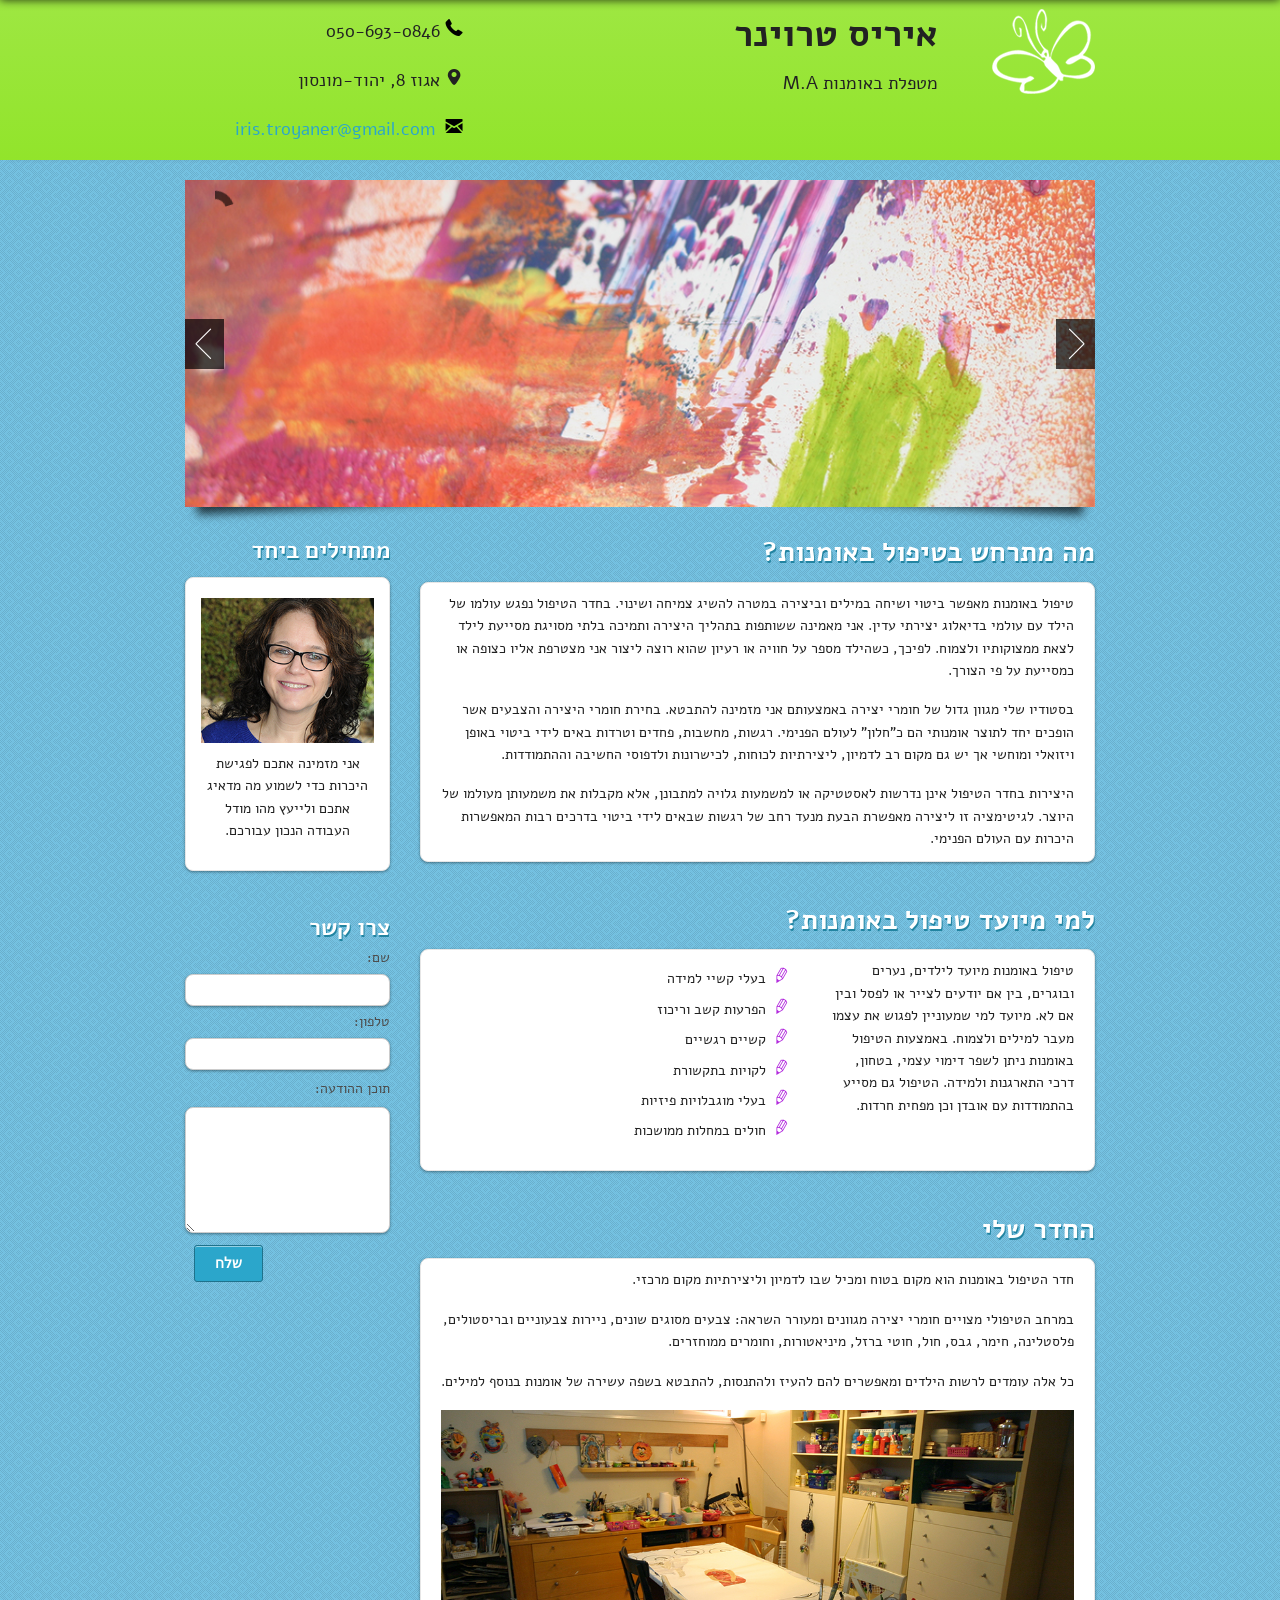
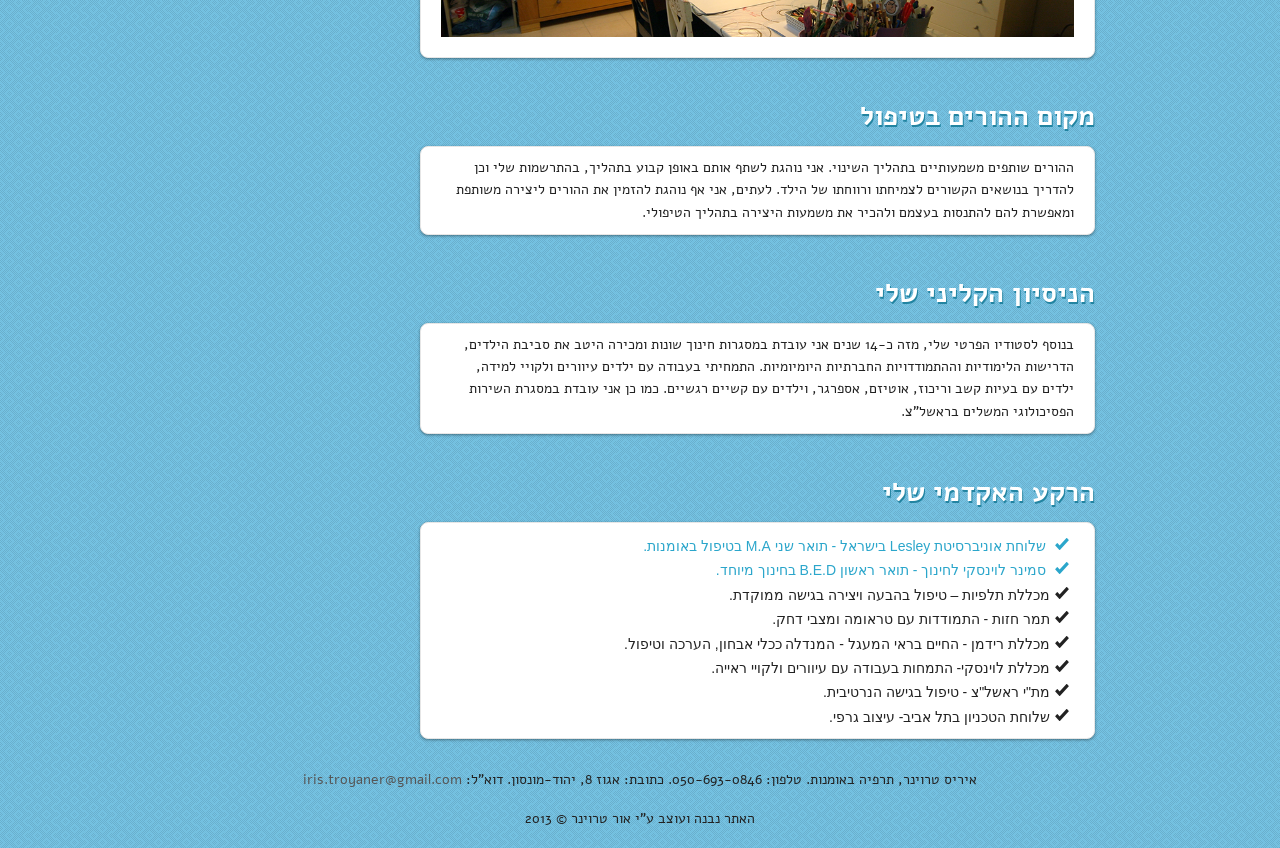
==== index.html @ 5e5a9cc4 "Initial commit - uploading iris website" ====
<!DOCTYPE html PUBLIC "-//W3C//DTD HTML 4.01 Transitional//EN" "http://www.w3.org/TR/html4/loose.dtd">
<!--[if IE 8]>    <html class="no-js lt-ie9" lang="en"> <![endif]-->
<!--[if gt IE 8]><!--> <html class="no-js" lang="en"> <!--<![endif]-->
<head>
  <meta charset="utf-8">
  <meta name="description" content>
  <!-- Set the viewport width to device width for mobile -->
  <meta name="viewport" content="width=device-width" />
  <title>איריס טרוינר - מטפלת באומנות</title>
  
  <!-- Included CSS Files (Uncompressed) -->
  <!--
  <link rel="stylesheet" href="stylesheets/foundation.css">
  -->
  
  <!-- Included CSS Files (Compressed) -->
  <link rel="stylesheet" href="stylesheets/foundation.css">
  <link rel="stylesheet" href="stylesheets/app.css">
  <link rel="icon" type="image/x-icon" href="images/favicon.ico" />
 
  <script src="javascripts/modernizr.foundation.js"></script>
  <script type="text/javascript">

  var _gaq = _gaq || [];
  _gaq.push(['_setAccount', 'UA-38600604-1']);
  _gaq.push(['_trackPageview']);

  (function() {
    var ga = document.createElement('script'); ga.type = 'text/javascript'; ga.async = true;
    ga.src = ('https:' == document.location.protocol ? 'https://ssl' : 'http://www') + '.google-analytics.com/ga.js';
    var s = document.getElementsByTagName('script')[0]; s.parentNode.insertBefore(ga, s);
  })();

</script>
</head>
<body>
<div class="top_wrap">
  <div class="row" id="header">
    <div class="two columns">
      <img src="images/btfly.png"/>
    </div>
	<div class="six columns">
      <h2>איריס טרוינר</h2>
      <p class="bigP">מטפלת באומנות M.A</p>
	 
    </div>
	 <div class="four columns quick_contact">
      <p>
		050-693-0846<i class="icon foundicon-phone"></i>
	  </p>
	  <p>
		<i class="icon foundicon-location"></i>אגוז 8, יהוד-מונסון
	  </p>
	  <p>
	  <a href="mailto:iris.troyaner@gmail.com">iris.troyaner@gmail.com</a>
	  <i class="icon foundicon-mail"></i></p>
    </div>
  </div>
</div>

  <div class="row">
    <div class="twelve columns">
		<div class="box effect2">
		  <div id="slider">
			<div data-caption="#captionOne">
				<img src="images/slider/350-01.jpg" />
			</div>
			<div>
				<img src="images/slider/350-02.jpg" />
			</div>
			<div>
				<img src="images/slider/350-03.jpg" />
			</div>
			<div>
				<img src="images/slider/350-04.jpg" />
			</div>
			<div>
				<img src="images/slider/350-05.jpg" />
			</div>
		  </div>
		</div>
    </div>
  </div>
  
<span class="orbit-caption" id="captionOne"><div class="picDesc"></div></span>
  
  <div class="row">
    <div class="nine columns">
      <h3 class="purpelText">מה מתרחש בטיפול באומנות?</h3>

      <div class="row">
        <div class="twelve columns">
          <div class="panel">
            <p>טיפול באומנות מאפשר ביטוי ושיחה במילים וביצירה במטרה להשיג צמיחה ושינוי.
			בחדר הטיפול נפגש עולמו של הילד עם עולמי בדיאלוג יצירתי עדין. אני מאמינה ששותפות בתהליך היצירה ותמיכה בלתי מסויגת מסייעת לילד לצאת ממצוקותיו ולצמוח. לפיכך, כשהילד מספר על חוויה או רעיון שהוא רוצה ליצור אני מצטרפת אליו כצופה או כמסייעת על פי הצורך.</p>
			<p>בסטודיו שלי מגוון גדול של חומרי יצירה באמצעותם אני מזמינה להתבטא. בחירת חומרי היצירה והצבעים אשר הופכים יחד לתוצר אומנותי הם כ"חלון" לעולם הפנימי. רגשות, מחשבות, פחדים וטרדות באים לידי ביטוי באופן ויזואלי ומוחשי אך יש גם מקום רב לדמיון, ליצירתיות לכוחות, לכישרונות ולדפוסי החשיבה וההתמודדות.</p>
			<p>היצירות בחדר הטיפול אינן נדרשות לאסטטיקה או למשמעות גלויה למתבונן, אלא מקבלות את משמעותן מעולמו של היוצר. לגיטימציה זו ליצירה מאפשרת הבעת מנעד רחב של רגשות שבאים לידי ביטוי בדרכים רבות המאפשרות היכרות עם העולם הפנימי.</p>
          </div>
        </div>
      </div>
	  
	  <h3 class="purpelText">למי מיועד טיפול באומנות?</h3>
	        <div class="row">
        <div class="twelve columns">
          <div class="panel">
		   <div class="row">
				<div class="five columns">
				<p>טיפול באומנות מיועד לילדים, נערים ובוגרים, בין אם יודעים לצייר או לפסל ובין אם לא. מיועד למי שמעוניין לפגוש את עצמו מעבר למילים ולצמוח. באמצעות הטיפול באומנות ניתן לשפר דימוי עצמי, בטחון, דרכי התארגנות ולמידה. הטיפול גם מסייע בהתמודדות עם אובדן וכן מפחית חרדות.</p>
				</div>
				<div class="seven columns">
					
						<ul>
						<li>
						  <span class="iconic-heydings bigLi purpelIcon">L</span><span class="alefFont">בעלי קשיי למידה</span>
						 </li>
						 <li>
						  <span class="iconic-heydings bigLi purpelIcon">L</span><span class="alefFont">הפרעות קשב וריכוז</span>
						 </li>
						 <li>
						  <span class="iconic-heydings bigLi purpelIcon">L</span><span class="alefFont">קשיים רגשיים</span>
						 </li>
						  <li>
						  <span class="iconic-heydings bigLi purpelIcon">L</span><span class="alefFont">לקויות בתקשורת</span>
						 </li>
						  <li>
						  <span class="iconic-heydings bigLi purpelIcon">L</span><span class="alefFont">בעלי מוגבלויות פיזיות</span>
						 </li>
						 <li>
						  <span class="iconic-heydings bigLi purpelIcon">L</span><span class="alefFont">חולים במחלות ממושכות</span>
						 </li>
						 </ul>
				</div>				
			</div>
          </div>
        </div>
      </div>
	  
	  
      <h3 class="purpelText">החדר שלי</h3>

      <div class="row">
        <div class="twelve columns">
          <div class="panel">
			
            <p>חדר הטיפול באומנות הוא מקום בטוח ומכיל שבו לדמיון וליצירתיות מקום מרכזי.</p>
<p>במרחב הטיפולי מצויים חומרי יצירה מגוונים ומעורר השראה: צבעים מסוגים שונים, ניירות צבעוניים ובריסטולים, פלסטלינה, חימר, גבס, חול, חוטי ברזל, מיניאטורות, וחומרים ממוחזרים.
</p>
<p>כל אלה עומדים לרשות הילדים ומאפשרים להם להעיז ולהתנסות, להתבטא בשפה עשירה של אומנות בנוסף למילים.</p>
			<img src="images/homepage/therapy_place.jpg" style="margin-bottom: 10px;" alt="חדר הטיפול"/>
						
          </div>
        </div>
      </div>
	  
	     <h3 class="purpelText">מקום ההורים בטיפול</h3>

      <div class="row">
        <div class="twelve columns">
          <div class="panel">
            <p>ההורים שותפים משמעותיים בתהליך השינוי. אני נוהגת לשתף אותם באופן קבוע בתהליך, בהתרשמות שלי וכן להדריך בנושאים הקשורים לצמיחתו ורווחתו של הילד. לעתים, אני אף נוהגת להזמין את ההורים ליצירה משותפת ומאפשרת להם להתנסות בעצמם ולהכיר את משמעות היצירה בתהליך הטיפולי.</p>
          </div>
        </div>
      </div>
	  
	  
	  	     <h3 class="purpelText">הניסיון הקליני שלי</h3>

      <div class="row">
        <div class="twelve columns">
          <div class="panel">
            <p>בנוסף לסטודיו הפרטי שלי, מזה כ-14 שנים אני עובדת במסגרות חינוך שונות ומכירה היטב את סביבת הילדים, הדרישות הלימודיות וההתמודדויות החברתיות היומיומיות. התמחיתי בעבודה עם ילדים עיוורים ולקויי למידה, ילדים עם בעיות קשב וריכוז, אוטיזם, אספרגר, וילדים עם קשיים רגשיים. כמו כן אני עובדת במסגרת השירות הפסיכולוגי המשלים בראשל"צ.</p>
          </div>
        </div>
      </div>
	  
	  	  	     <h3 class="purpelText">הרקע האקדמי שלי</h3>

      <div class="row">
        <div class="twelve columns">
          <div class="panel">
            <ul>
				<li>
					<a class="fancybox-effects-c" href="images/homepage/Lesley.jpg" title="שלוחת אוניברסיטת Lesley בישראל - תואר שני M.A בטיפול באומנות.">
					<i class="icon foundicon-checkmark"></i>
						שלוחת אוניברסיטת Lesley בישראל - תואר שני M.A בטיפול באומנות.
					</a>
				</li>
				<li>
				<a class="fancybox-effects-c" href="images/homepage/Levinsky.jpg" title='סמינר לוינסקי לחינוך - תואר ראשון B.E.D בחינוך מיוחד.'>
				<i class="icon foundicon-checkmark"></i>
				סמינר לוינסקי לחינוך - תואר ראשון B.E.D בחינוך מיוחד.
				</a>
				</li>
				<li><i class="icon foundicon-checkmark"></i>מכללת תלפיות – טיפול בהבעה ויצירה בגישה ממוקדת.</li>
				<li><i class="icon foundicon-checkmark"></i>תמר חזות - התמודדות עם טראומה ומצבי דחק.</li>
				<li><i class="icon foundicon-checkmark"></i>מכללת רידמן - החיים בראי המעגל - המנדלה ככלי אבחון, הערכה וטיפול.</li>
				<li><i class="icon foundicon-checkmark"></i>מכללת לוינסקי- התמחות בעבודה עם עיוורים ולקויי ראייה.</li>
				<li><i class="icon foundicon-checkmark"></i>מת"י ראשל"צ - טיפול בגישה הנרטיבית.</li>
				<li><i class="icon foundicon-checkmark"></i>שלוחת הטכניון בתל אביב- עיצוב גרפי.</li>
			</ul>
          </div>
        </div>
      </div>

      <div class="row">


      </div>
      
      
      
      
    </div>

    <div class="three columns">
	  <h4 class="purpelText">מתחילים ביחד</h4>
	  <div class="row">
	   <div class="twelve columns">
		<div class="panel">
		 <div class="row">
		  <div class="twelve columns" id="aboutMe">
			<a class="fancybox-effects-c" href="images/homepage/iris.jpg" title="איריס טרוינר, מטפלת באומנות">
				<img src="images/homepage/iris_small.jpg" alt="איריס טרוינר">
			</a>
		  </div>
		  <div class="twelve columns" id="aboutMeText">
		  <p>אני מזמינה אתכם לפגישת היכרות כדי לשמוע מה מדאיג אתכם ולייעץ מהו מודל העבודה הנכון עבורכם.</p>
		  </div>
		 </div>
		</div>
	   </div>
	  </div>
	  <h4 class="purpelText">צרו קשר</h4>
	  <form action="" method="post" id="contact">
	  <div class="row">
		<div class="twelve columns">
		  <div class="row">
            <div class="twelve columns"><label for="yourName" class="inline alefFont">שם:</label></div>
          </div>
		  <div class="row">
			<div class="twelve columns"><input class="rounded" type="text" id="yourName" name="yourName" placeholder="" /></div>
		  </div>
		  <div class="row">
            <div class="twelve columns"><label for="phoneNumber" class="inline alefFont">טלפון:</label></div>
          </div>
		  <div class="row">
			<div class="twelve columns"><input class="rounded" type="text" id="phoneNumber" placeholder="" name="phoneNumber" /></div>
		  </div>
		  <div class="row">
            <div class="twelve columns"><label for="msgContent" class="alefFont">תוכן ההודעה:</label></div>
		  </div>
		  <div class="row">
            <div class="twelve columns"><textarea rows="7" id="msgContent" class="rounded" name="msgContent"></textarea></div>
		  </div>
        
		  <div class="row">
			<div id="success" class="seven columns">
					
			</div>
			<div class="five columns">
				<button type="submit" class="radius button" id="submit">שלח</button>
			</div>
		  </div>
		  <div class="row">
			
		  </div>
	  </div>
	</div>
	</form>
	
  </div>
</div>
  

  
  
  
  <div class="row">
    <div class="twelve columns" id="footer">
<p>איריס טרוינר, תרפיה באומנות. טלפון: 050-693-0846. כתובת: אגוז 8, יהוד-מונסון. דוא"ל: <a href="mailto:iris.troyaner@gmail.com">iris.troyaner@gmail.com</a></p>
<p>האתר נבנה ועוצב ע"י אור טרוינר © 2013</p>
    </div>
  </div>
  
  
  <!-- Included JS Files (Uncompressed) -->
  <!--
  <script src="javascripts/jquery.js"></script>
  <script src="javascripts/jquery.foundation.mediaQueryToggle.js"></script>
  <script src="javascripts/jquery.foundation.forms.js"></script>
  <script src="javascripts/jquery.event.move.js"></script>
  <script src="javascripts/jquery.event.swipe.js"></script>
  <script src="javascripts/jquery.foundation.reveal.js"></script>
  <script src="javascripts/jquery.foundation.orbit.js"></script>
  <script src="javascripts/jquery.foundation.navigation.js"></script>
  <script src="javascripts/jquery.foundation.buttons.js"></script>
  <script src="javascripts/jquery.foundation.tabs.js"></script>
  <script src="javascripts/jquery.foundation.tooltips.js"></script>
  <script src="javascripts/jquery.foundation.accordion.js"></script>
  <script src="javascripts/jquery.placeholder.js"></script>
  <script src="javascripts/jquery.foundation.alerts.js"></script>
  <script src="javascripts/jquery.foundation.topbar.js"></script>
  <script src="javascripts/jquery.foundation.joyride.js"></script>
  <script src="javascripts/jquery.foundation.clearing.js"></script>
  <script src="javascripts/jquery.foundation.magellan.js"></script>
  
  -->
  
  <!-- Included JS Files (Compressed) -->
  <script src="javascripts/foundation.min.js"></script>
  
  <!-- Initialize JS Plugins -->
  <script src="javascripts/app.js"></script>

  	<!-- Add fancyBox -->
	<link rel="stylesheet" href="javascripts/fancybox/jquery.fancybox.css?v=2.1.4" type="text/css" media="screen" />
	<script type="text/javascript" src="javascripts/fancybox/jquery.fancybox.js?v=2.1.4"></script>

 
	  <script type="text/javascript">
$('#slider').orbit({
	 advanceSpeed: 8000, 
     timer: true, 			 // true or false to have the timer
	 bullets: false
});

$(document).ready(function() {
		// Set custom style, close if clicked, change title type and overlay color
			$(".fancybox-effects-c").fancybox({
				wrapCSS    : 'fancybox-custom',
				closeClick : true,

				openEffect : 'none',

				helpers : {
					title : {
						type : 'inside'
					},
					overlay : {
						css : {
							'background' : 'rgba(238,238,238,0.85)'
						}
					}
				}
			});
	});
	
$('#success').hide();

$('#submit').click(function(){
 
	$.post("send.php", $("#contact").serialize(),  function(response) {

	$('#success').empty();
	$('#success').fadeIn('slow', function() {
			// Animation complete
		  });
	$('#success').html(response);
	//$('#success').hide('slow');
	});
	return false;
	 
});
  </script>


  
</body>
</html>
---- stylesheets/app.css ----
/* Artfully masterminded by ZURB  */

/* -------------------------------------------------- 
   Table of Contents
-----------------------------------------------------
:: Shared Styles
:: Page Name 1
:: Page Name 2
*/


/* -----------------------------------------
   Shared Styles
----------------------------------------- */

@font-face {
    font-family: 'HeydingsControlsRegular';
    src: url('../fonts/heydings_controls-webfont/heydings_controls-webfont.eot');
    src: url('../fonts/heydings_controls-webfont/heydings_controls-webfont.eot?#iefix') format('embedded-opentype'),
         url('../fonts/heydings_controls-webfont/heydings_controls-webfont.woff') format('woff'),
         url('../fonts/heydings_controls-webfont/heydings_controls-webfont.ttf') format('truetype'),
         url('../fonts/heydings_controls-webfont/heydings_controls-webfont.svg#HeydingsControlsRegular') format('svg');
    font-weight: normal;
    font-style: normal;

}

@font-face{
  font-family: 'AlefBold';
  src: url('../fonts/Alef-Webfont/Alef-bold.eot');
  src: url('../fonts/Alef-Webfont/Alef-bold.eot?#iefix')
       format('embedded-opentype'),
       url('../fonts/Alef-Webfont/Alef-bold.woff') format('woff'),
       url('../fonts/Alef-Webfont/Alef-bold.ttf') format('truetype'),
       url('../fonts/Alef-Webfont/Alef-bold.svg#webfont') format('svg');
}

@font-face{
  font-family: 'AlefRegular';
  src: url('../fonts/Alef-Webfont/Alef-regular.eot');
  src: url('../fonts/Alef-Webfont/Alef-regular.eot?#iefix')
       format('embedded-opentype'),
       url('../fonts/Alef-Webfont/Alef-regular.woff') format('woff'),
       url('../fonts/Alef-Webfont/Alef-regular.ttf') format('truetype'),
       url('../fonts/Alef-Webfont/Alef-regular.svg#webfont') format('svg');
}


@font-face {
  font-family: 'GeneralFoundicons';
  src: url('../fonts/general_foundicons/general_foundicons.eot');
  src: url('../fonts/general_foundicons/general_foundicons.eot?#iefix') format('embedded-opentype'),
       url('../fonts/general_foundicons/general_foundicons.woff') format('woff'),
       url('../fonts/general_foundicons/general_foundicons.ttf') format('truetype'),
       url('../fonts/general_foundicons/general_foundicons.svg#GeneralFoundicons') format('svg');
  font-weight: normal;
  font-style: normal;
}


[class*="foundicon-"] {
  display: inline;
  width: auto;
  height: auto;
  line-height: inherit;
  vertical-align: baseline;
  background-image: none;
  background-position: 0 0;
  background-repeat: repeat;
}
 
[class*="foundicon-"]:before {
  font-family: "GeneralFoundicons";
  font-weight: normal;
  font-style: normal;
  text-decoration: inherit;
}

.foundicon-phone:before {
  content: "\f011";
  color: #000;
}

.foundicon-mail:before {
  content: "\f007";
  color: #000;
}

.foundicon-location:before {
  content: "\f028";
}

.foundicon-checkmark:before {
  content: "\f005";
}

.icon {
	padding: 5px;
	}
 
 body:before 
{ 
   content: "";
   position: fixed;
   top: -10px;
   left: 0;
   width: 100%;
   height: 10px;
   z-index: 100;
   -webkit-box-shadow: 0px 0px 10px rgba(0,0,0,.8);
   -moz-box-shadow: 0px 0px 10px rgba(0,0,0,.8);
   box-shadow: 0px 0px 10px rgba(0,0,0,.8);
   }
   

body {
 
 background-color: #6fcef3;
 background-image: url('../images/bg.png');

}

h2 {
 font-family: AlefBold, Arial, sans-serif;
}

h3 {
 font-family: AlefBold, Arial, sans-serif;
}

h4 {
 font-family: AlefBold, Arial, sans-serif;
}

.picDesc {
 font-family: AlefRegular, Arial, sans-serif;
}

.alefFont {
 font-family: AlefRegular, Arial, sans-serif;
}

.iconic-heydings {
 font-family: HeydingsControlsRegular, Arial, sans-serif;
 }



p {
	font-family: AlefRegular, Arial, sans-serif;
}

ul {
	list-style-type: none;
}

.quick_contact p {
	margin-top: 14px;
	font-size: 18px;
}

.bigP {
	font-size: 18px;
}

.bigLi {
	font-size: 18px;
	padding: 7px;
}

.purpelIcon {
color: rgb(178, 42, 221);
}

.panel {
background: #fff;
margin: 0 0 30px;
padding: 10px 20px;
-webkit-border-radius: 8px;
-moz-border-radius: 8px;
border-radius: 8px;
-webkit-box-shadow: 0 1px 3px rgba(0,0,0,.4);
-moz-box-shadow: 0 1px 3px rgba(0,0,0,.4);
box-shadow: 0 1px 3px rgba(0,0,0,.4);
}

.rounded {
-webkit-border-radius: 8px;
-moz-border-radius: 8px;
border-radius: 8px;
-webkit-box-shadow: 0 1px 3px rgba(0,0,0,.4);
-moz-box-shadow: 0 1px 3px rgba(0,0,0,.4);
box-shadow: 0 1px 3px rgba(0,0,0,.4);
}

input[type="text"] {
-webkit-border-radius: 8px;
-moz-border-radius: 8px;
border-radius: 8px;
-webkit-box-shadow: 0 1px 3px rgba(0,0,0,.4);
-moz-box-shadow: 0 1px 3px rgba(0,0,0,.4);
box-shadow: 0 1px 3px rgba(0,0,0,.4);
}

#sendBtn {
	text-align: left;
	padding: 15px;
}

#successMsg {
	text-align: left;
	padding: 15px;
}

.purpelText {
color: #fff;
text-shadow: 1px 2px 0px #2284a1;
}



#msgContent {
	margin-top: 8px;
}

#aboutMe {
	text-align: center;
	padding: 10px;
}

#aboutMeText {
	text-align: center;
}



.top_wrap {
background-color: #99e639;
background-image: -moz-linear-gradient(top, #9ee742, #92e42b);
background-image: -webkit-gradient(linear, 0 0, 0 100%, from(#9ee742), to(#92e42b));
background-image: -webkit-linear-gradient(top, #9ee742, #92e42b);
background-image: -o-linear-gradient(top, #9ee742, #92e42b);
background-image: linear-gradient(to bottom, #9ee742, #92e42b);
background-repeat: repeat-x;
filter: progid:DXImageTransform.Microsoft.gradient(startColorstr='#ff9ee742', endColorstr='#ff92e42b', GradientType=0);
-webkit-box-shadow: 0 1px 4px rgba(0, 0, 0, 0.065);
-moz-box-shadow: 0 1px 4px rgba(0, 0, 0, 0.065);
box-shadow: 10px 1px 4px rgba(0, 0, 0, 0.065);
margin-bottom: 20px;
}



.box {
	background:#FFF;	
}
/*==================================================
 * Effect 2
 * ===============================================*/
.effect2
{
  position: relative;
}
.effect2:before, .effect2:after
{
  z-index: -1;
  position: absolute;
  content: "";
  bottom: 15px;
  left: 10px;
  width: 50%;
  top: 80%;
  max-width:300px;
  background: rgba(0,0,0, 0.7);
  -webkit-box-shadow: 0 15px 10px rgba(0,0,0, 0.7);
  -moz-box-shadow: 0 15px 10px rgba(0,0,0, 0.7);
  box-shadow: 0 15px 10px rgba(0,0,0, 0.7);
  -webkit-transform: rotate(-3deg);
  -moz-transform: rotate(-3deg);
  -o-transform: rotate(-3deg);
  -ms-transform: rotate(-3deg);
  transform: rotate(-3deg);
}
.effect2:after
{
  -webkit-transform: rotate(3deg);
  -moz-transform: rotate(3deg);
  -o-transform: rotate(3deg);
  -ms-transform: rotate(3deg);
  transform: rotate(3deg);
  right: 10px;
  left: auto;
}

#footer {
	text-align: center;
}

#footer a {
	color: #555;
}

/* -----------------------------------------
   Page Name 1
----------------------------------------- */




/* -----------------------------------------
   Page Name 2
----------------------------------------- */
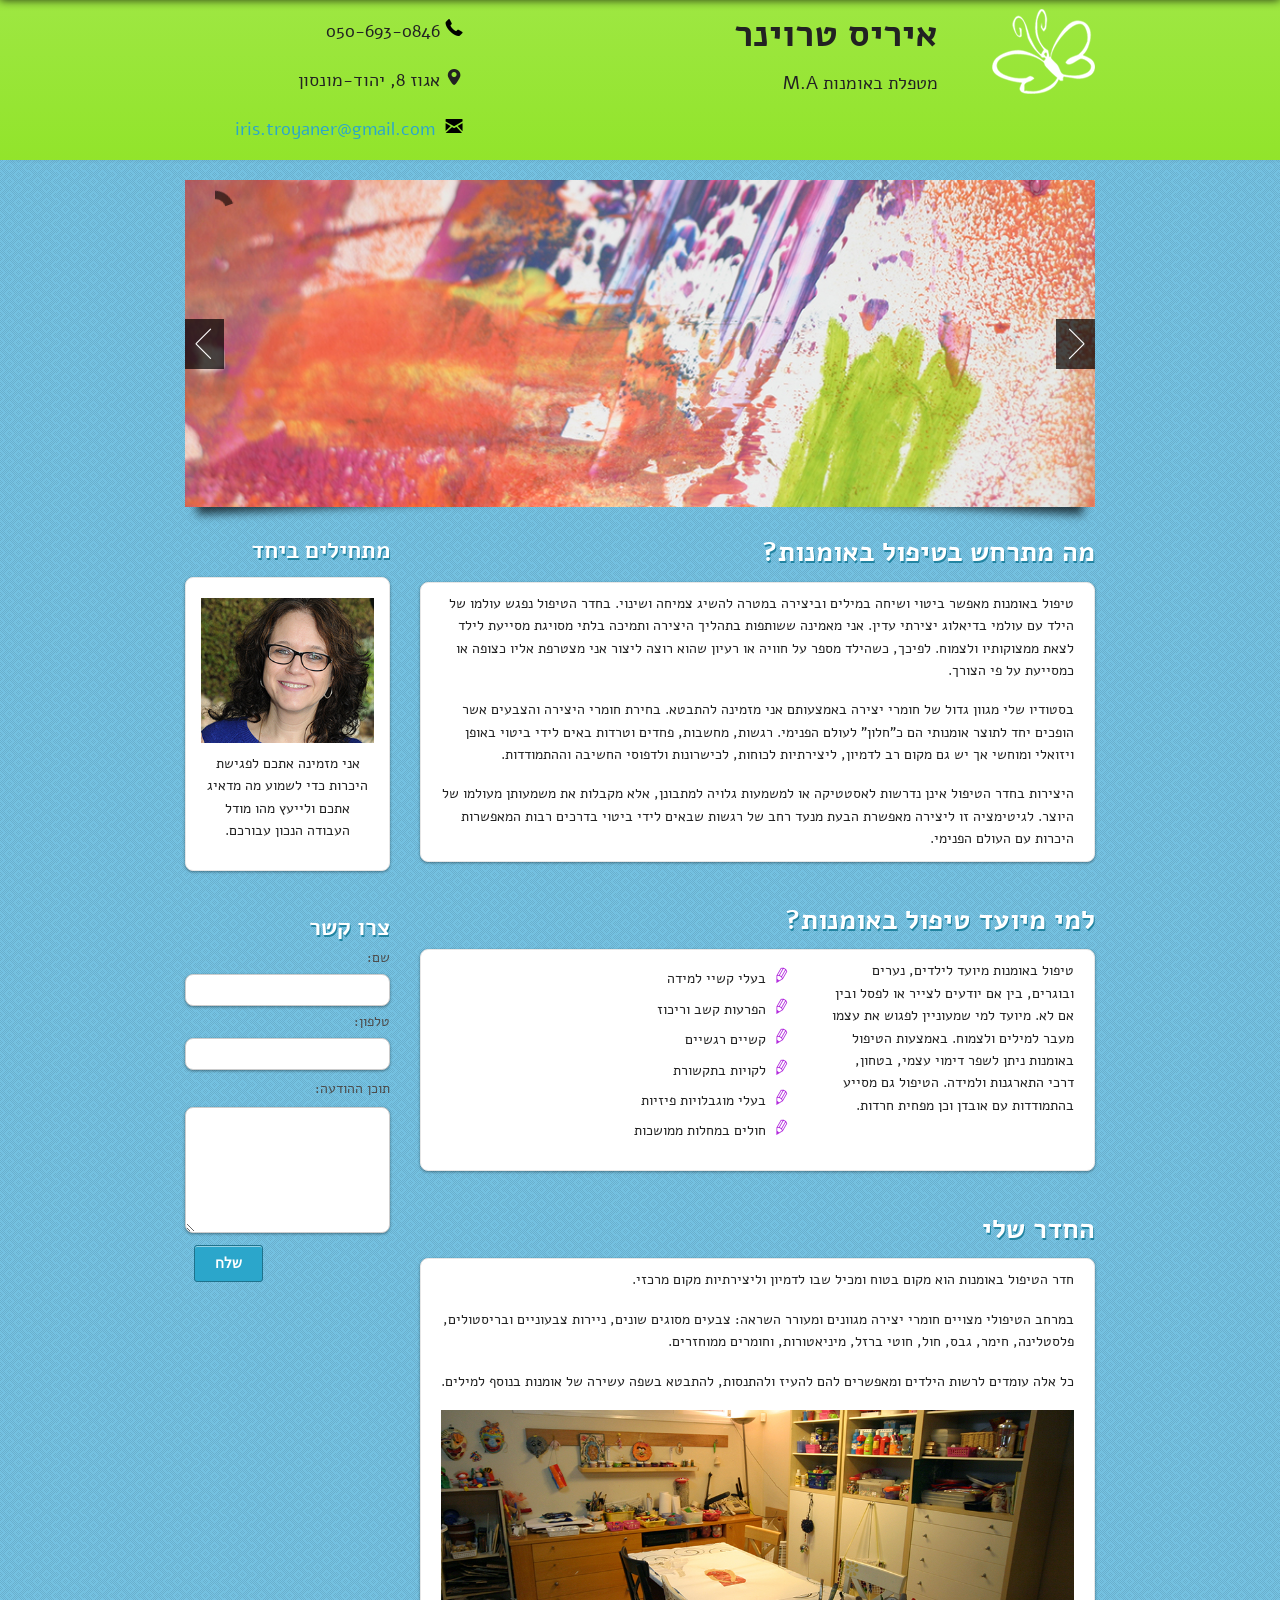
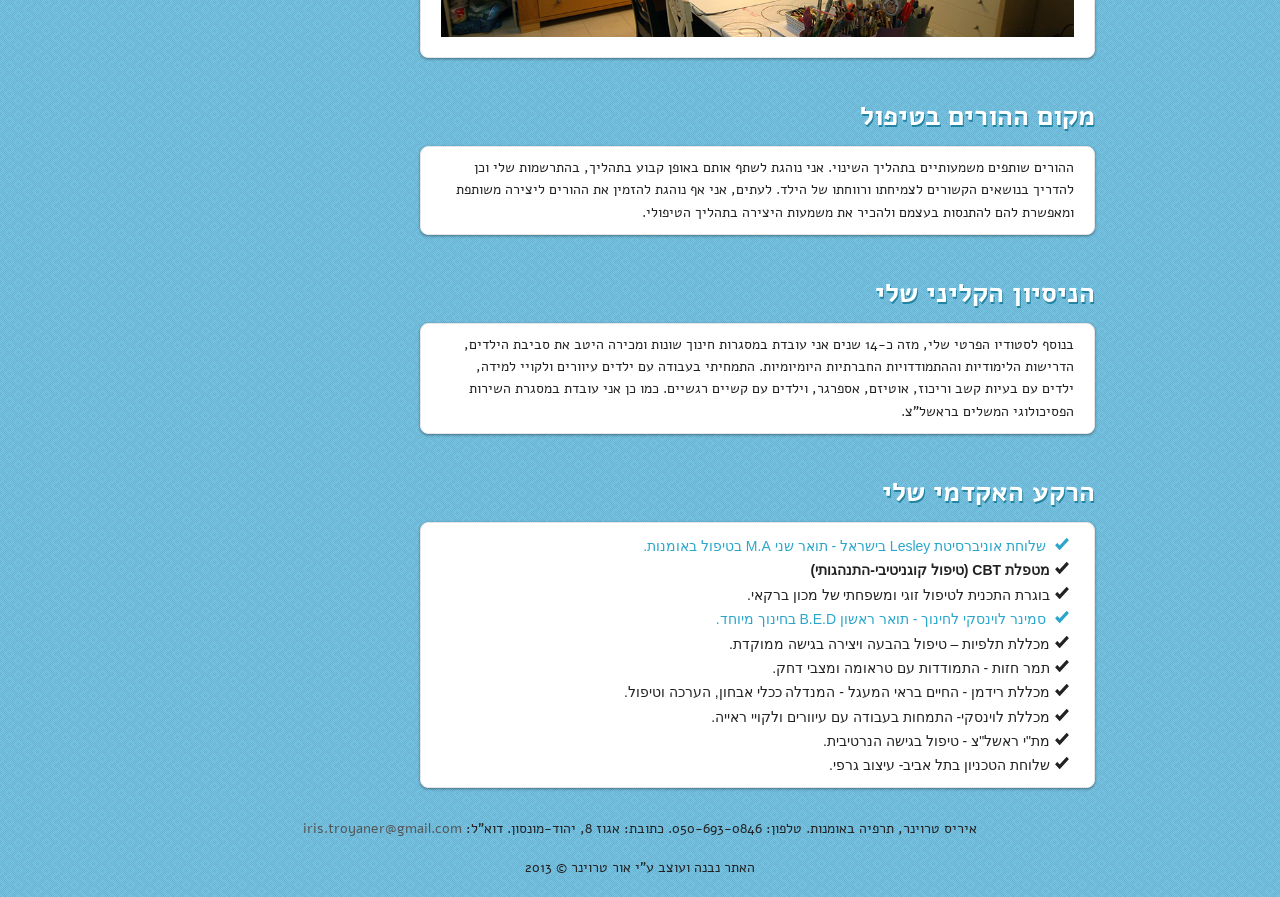
==== commit c2123370: "Update index.html" ====
--- a/index.html
+++ b/index.html
@@ -1,19 +1,10 @@
 <!DOCTYPE html PUBLIC "-//W3C//DTD HTML 4.01 Transitional//EN" "http://www.w3.org/TR/html4/loose.dtd">
-<!--[if IE 8]>    <html class="no-js lt-ie9" lang="en"> <![endif]-->
-<!--[if gt IE 8]><!--> <html class="no-js" lang="en"> <!--<![endif]-->
-<head>
+<html class="no-js" lang="en"> <head>
   <meta charset="utf-8">
   <meta name="description" content>
-  <!-- Set the viewport width to device width for mobile -->
   <meta name="viewport" content="width=device-width" />
   <title>איריס טרוינר - מטפלת באומנות</title>
   
-  <!-- Included CSS Files (Uncompressed) -->
-  <!--
-  <link rel="stylesheet" href="stylesheets/foundation.css">
-  -->
-  
-  <!-- Included CSS Files (Compressed) -->
   <link rel="stylesheet" href="stylesheets/foundation.css">
   <link rel="stylesheet" href="stylesheets/app.css">
   <link rel="icon" type="image/x-icon" href="images/favicon.ico" />
@@ -185,6 +176,8 @@
 						שלוחת אוניברסיטת Lesley בישראל - תואר שני M.A בטיפול באומנות.
 					</a>
 				</li>
+				<li><i class="icon foundicon-checkmark"></i><strong>מטפלת CBT (טיפול קוגניטיבי-התנהגותי)</strong></li>
+				<li><i class="icon foundicon-checkmark"></i>בוגרת התכנית לטיפול זוגי ומשפחתי של מכון ברקאי.</li>
 				<li>
 				<a class="fancybox-effects-c" href="images/homepage/Levinsky.jpg" title='סמינר לוינסקי לחינוך - תואר ראשון B.E.D בחינוך מיוחד.'>
 				<i class="icon foundicon-checkmark"></i>
@@ -231,26 +224,27 @@
 	   </div>
 	  </div>
 	  <h4 class="purpelText">צרו קשר</h4>
-	  <form action="" method="post" id="contact">
+	  
+	  <form action="https://formspree.io/f/xdalrzjk" method="POST" id="contact">
 	  <div class="row">
 		<div class="twelve columns">
 		  <div class="row">
             <div class="twelve columns"><label for="yourName" class="inline alefFont">שם:</label></div>
           </div>
 		  <div class="row">
-			<div class="twelve columns"><input class="rounded" type="text" id="yourName" name="yourName" placeholder="" /></div>
+			<div class="twelve columns"><input class="rounded" type="text" id="yourName" name="yourName" placeholder="" required /></div>
 		  </div>
 		  <div class="row">
             <div class="twelve columns"><label for="phoneNumber" class="inline alefFont">טלפון:</label></div>
           </div>
 		  <div class="row">
-			<div class="twelve columns"><input class="rounded" type="text" id="phoneNumber" placeholder="" name="phoneNumber" /></div>
+			<div class="twelve columns"><input class="rounded" type="text" id="phoneNumber" placeholder="" name="phoneNumber" required /></div>
 		  </div>
 		  <div class="row">
             <div class="twelve columns"><label for="msgContent" class="alefFont">תוכן ההודעה:</label></div>
 		  </div>
 		  <div class="row">
-            <div class="twelve columns"><textarea rows="7" id="msgContent" class="rounded" name="msgContent"></textarea></div>
+            <div class="twelve columns"><textarea rows="7" id="msgContent" class="rounded" name="msgContent" required></textarea></div>
 		  </div>
         
 		  <div class="row">
@@ -283,37 +277,11 @@
   </div>
   
   
-  <!-- Included JS Files (Uncompressed) -->
-  <!--
-  <script src="javascripts/jquery.js"></script>
-  <script src="javascripts/jquery.foundation.mediaQueryToggle.js"></script>
-  <script src="javascripts/jquery.foundation.forms.js"></script>
-  <script src="javascripts/jquery.event.move.js"></script>
-  <script src="javascripts/jquery.event.swipe.js"></script>
-  <script src="javascripts/jquery.foundation.reveal.js"></script>
-  <script src="javascripts/jquery.foundation.orbit.js"></script>
-  <script src="javascripts/jquery.foundation.navigation.js"></script>
-  <script src="javascripts/jquery.foundation.buttons.js"></script>
-  <script src="javascripts/jquery.foundation.tabs.js"></script>
-  <script src="javascripts/jquery.foundation.tooltips.js"></script>
-  <script src="javascripts/jquery.foundation.accordion.js"></script>
-  <script src="javascripts/jquery.placeholder.js"></script>
-  <script src="javascripts/jquery.foundation.alerts.js"></script>
-  <script src="javascripts/jquery.foundation.topbar.js"></script>
-  <script src="javascripts/jquery.foundation.joyride.js"></script>
-  <script src="javascripts/jquery.foundation.clearing.js"></script>
-  <script src="javascripts/jquery.foundation.magellan.js"></script>
-  
-  -->
-  
-  <!-- Included JS Files (Compressed) -->
   <script src="javascripts/foundation.min.js"></script>
   
-  <!-- Initialize JS Plugins -->
   <script src="javascripts/app.js"></script>
 
-  	<!-- Add fancyBox -->
-	<link rel="stylesheet" href="javascripts/fancybox/jquery.fancybox.css?v=2.1.4" type="text/css" media="screen" />
+  	<link rel="stylesheet" href="javascripts/fancybox/jquery.fancybox.css?v=2.1.4" type="text/css" media="screen" />
 	<script type="text/javascript" src="javascripts/fancybox/jquery.fancybox.js?v=2.1.4"></script>
 
  
@@ -344,23 +312,7 @@
 				}
 			});
 	});
-	
-$('#success').hide();
-
-$('#submit').click(function(){
- 
-	$.post("send.php", $("#contact").serialize(),  function(response) {
-
-	$('#success').empty();
-	$('#success').fadeIn('slow', function() {
-			// Animation complete
-		  });
-	$('#success').html(response);
-	//$('#success').hide('slow');
-	});
-	return false;
-	 
-});
+
   </script>
 
 
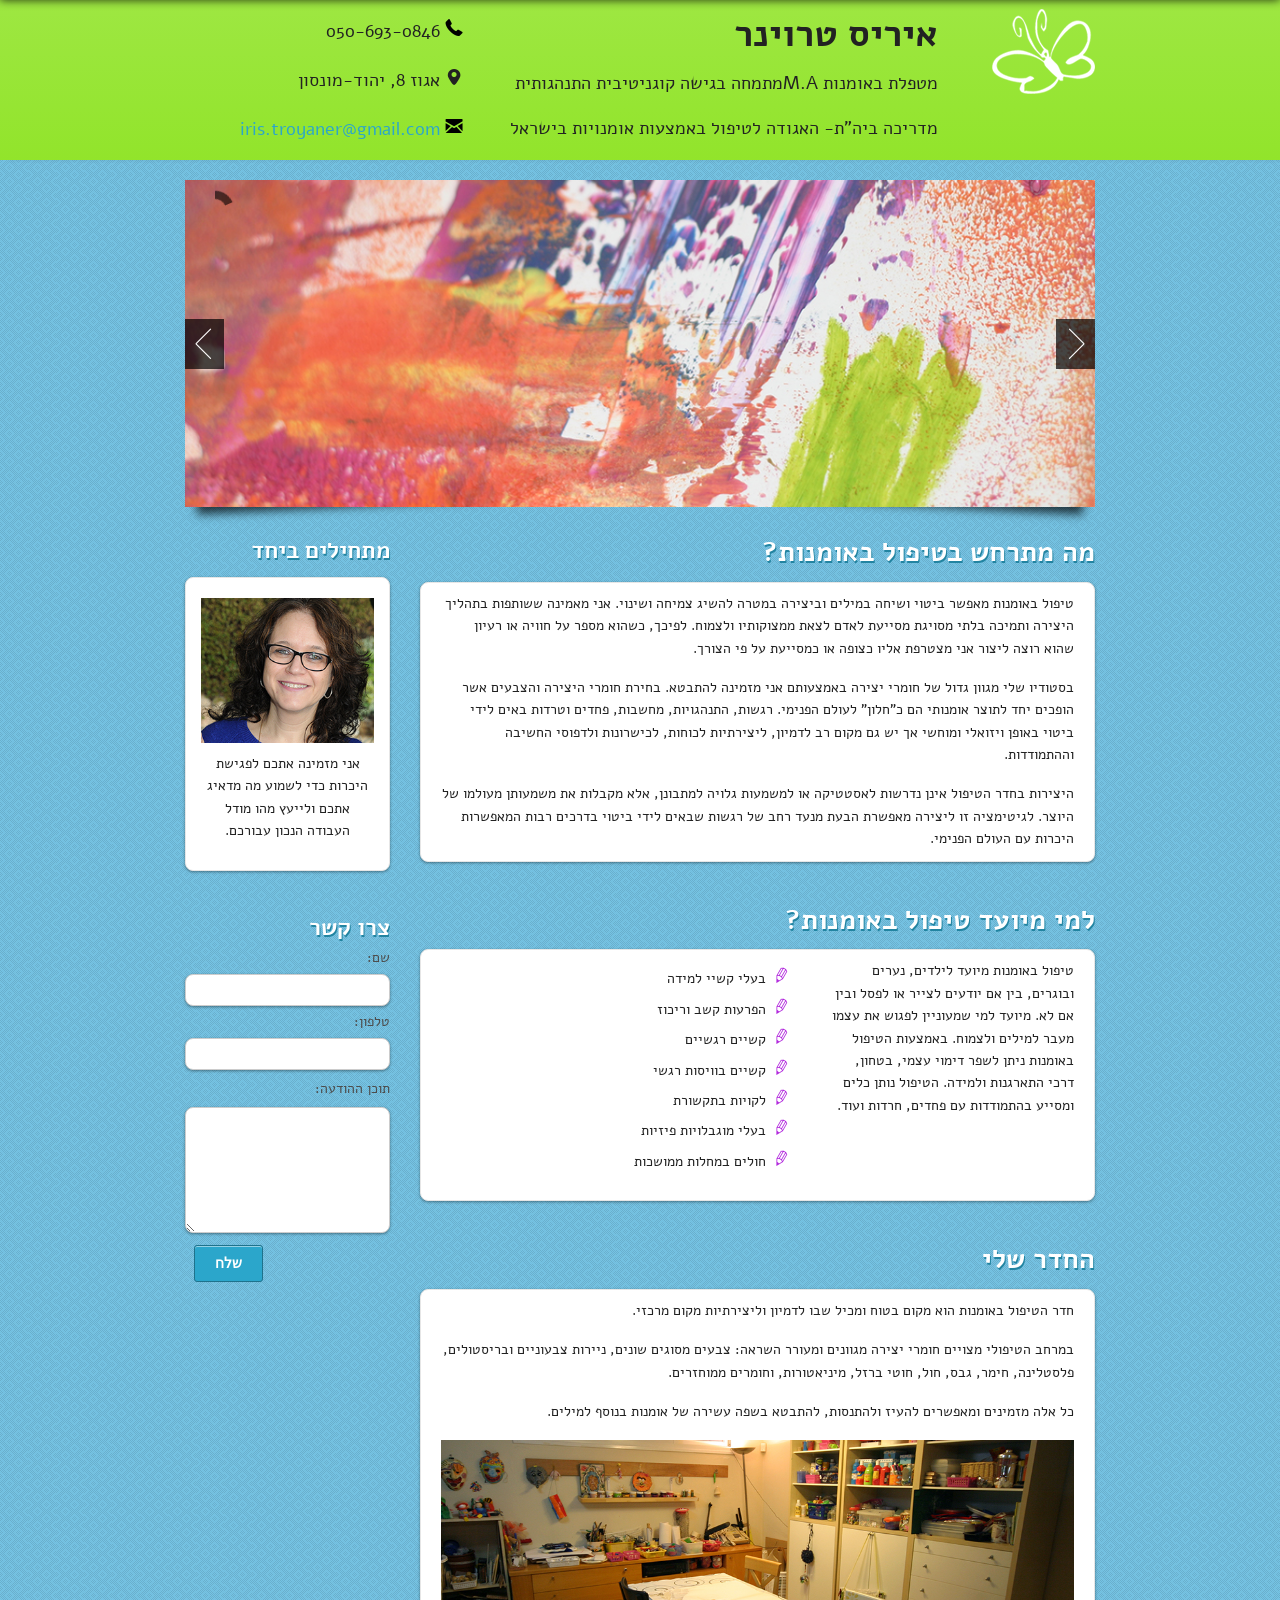
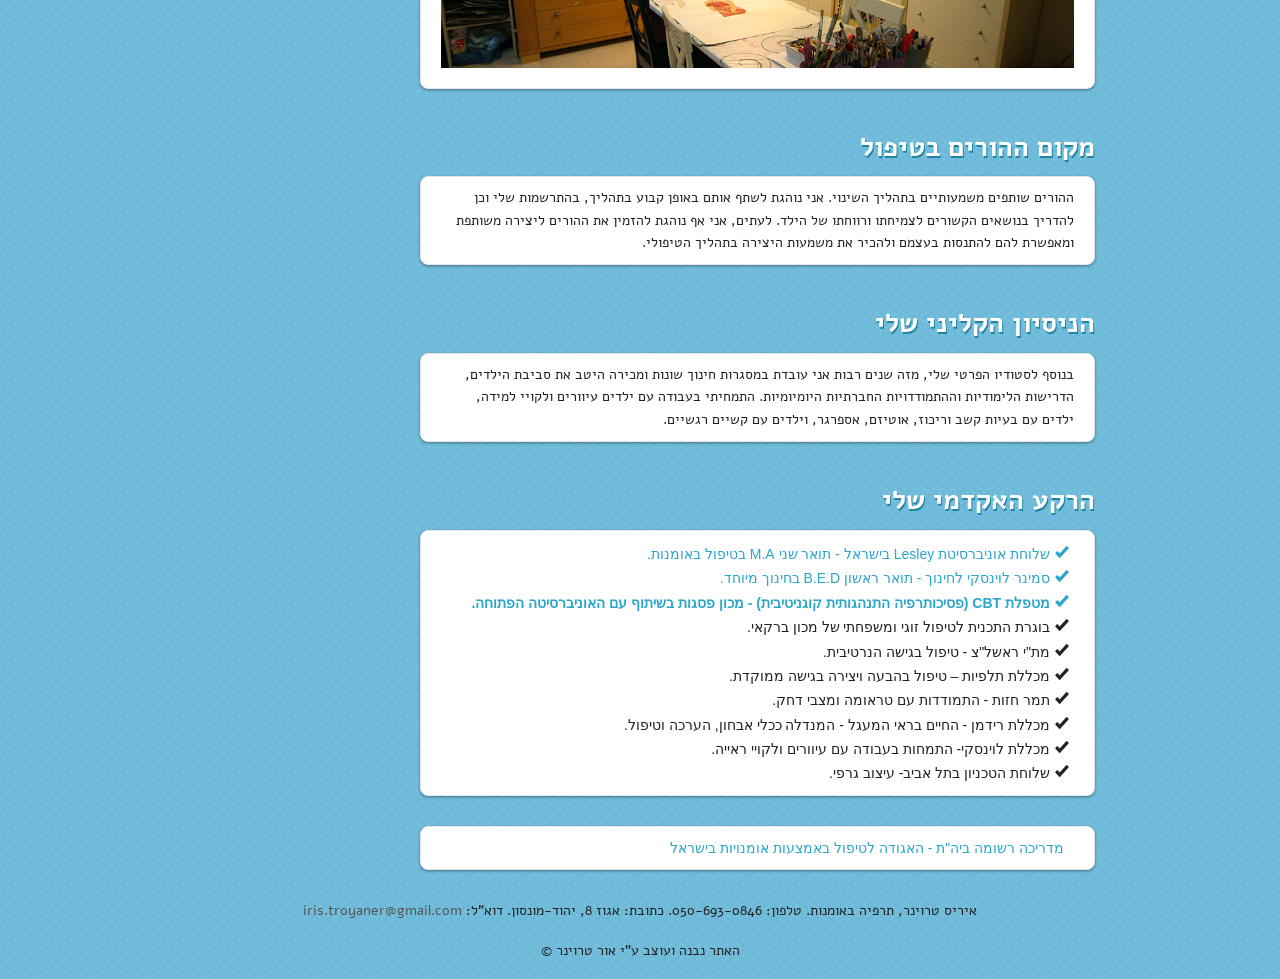
==== commit bcdb8faf: "Update index.html" ====
--- a/index.html
+++ b/index.html
@@ -11,18 +11,15 @@
  
   <script src="javascripts/modernizr.foundation.js"></script>
   <script type="text/javascript">
-
   var _gaq = _gaq || [];
   _gaq.push(['_setAccount', 'UA-38600604-1']);
   _gaq.push(['_trackPageview']);
-
   (function() {
     var ga = document.createElement('script'); ga.type = 'text/javascript'; ga.async = true;
     ga.src = ('https:' == document.location.protocol ? 'https://ssl' : 'http://www') + '.google-analytics.com/ga.js';
     var s = document.getElementsByTagName('script')[0]; s.parentNode.insertBefore(ga, s);
   })();
-
-</script>
+  </script>
 </head>
 <body>
 <div class="top_wrap">
@@ -32,119 +29,86 @@
     </div>
 	<div class="six columns">
       <h2>איריס טרוינר</h2>
-      <p class="bigP">מטפלת באומנות M.A</p>
-	 
+      <p class="bigP">מטפלת באומנות M.A<span class="smallP">מתמחה בגישה קוגניטיבית התנהגותית</span></p>
+	  <p class="bigP">מדריכה ביה"ת<span class="smallP">- האגודה לטיפול באמצעות אומנויות בישראל</span></p>
     </div>
 	 <div class="four columns quick_contact">
-      <p>
-		050-693-0846<i class="icon foundicon-phone"></i>
-	  </p>
-	  <p>
-		<i class="icon foundicon-location"></i>אגוז 8, יהוד-מונסון
-	  </p>
-	  <p>
-	  <a href="mailto:iris.troyaner@gmail.com">iris.troyaner@gmail.com</a>
-	  <i class="icon foundicon-mail"></i></p>
+      <p>050-693-0846<i class="icon foundicon-phone"></i></p>
+	  <p><i class="icon foundicon-location"></i>אגוז 8, יהוד-מונסון</p>
+	  <p><a href="mailto:iris.troyaner@gmail.com">iris.troyaner@gmail.com</a><i class="icon foundicon-mail"></i></p>
     </div>
   </div>
 </div>
 
-  <div class="row">
+<div class="row">
     <div class="twelve columns">
 		<div class="box effect2">
 		  <div id="slider">
 			<div data-caption="#captionOne">
 				<img src="images/slider/350-01.jpg" />
 			</div>
-			<div>
-				<img src="images/slider/350-02.jpg" />
-			</div>
-			<div>
-				<img src="images/slider/350-03.jpg" />
-			</div>
-			<div>
-				<img src="images/slider/350-04.jpg" />
-			</div>
-			<div>
-				<img src="images/slider/350-05.jpg" />
-			</div>
+			<div><img src="images/slider/350-02.jpg" /></div>
+			<div><img src="images/slider/350-03.jpg" /></div>
+			<div><img src="images/slider/350-04.jpg" /></div>
+			<div><img src="images/slider/350-05.jpg" /></div>
 		  </div>
 		</div>
     </div>
-  </div>
+</div>
   
 <span class="orbit-caption" id="captionOne"><div class="picDesc"></div></span>
   
-  <div class="row">
+<div class="row">
     <div class="nine columns">
       <h3 class="purpelText">מה מתרחש בטיפול באומנות?</h3>
-
       <div class="row">
         <div class="twelve columns">
           <div class="panel">
             <p>טיפול באומנות מאפשר ביטוי ושיחה במילים וביצירה במטרה להשיג צמיחה ושינוי.
-			בחדר הטיפול נפגש עולמו של הילד עם עולמי בדיאלוג יצירתי עדין. אני מאמינה ששותפות בתהליך היצירה ותמיכה בלתי מסויגת מסייעת לילד לצאת ממצוקותיו ולצמוח. לפיכך, כשהילד מספר על חוויה או רעיון שהוא רוצה ליצור אני מצטרפת אליו כצופה או כמסייעת על פי הצורך.</p>
-			<p>בסטודיו שלי מגוון גדול של חומרי יצירה באמצעותם אני מזמינה להתבטא. בחירת חומרי היצירה והצבעים אשר הופכים יחד לתוצר אומנותי הם כ"חלון" לעולם הפנימי. רגשות, מחשבות, פחדים וטרדות באים לידי ביטוי באופן ויזואלי ומוחשי אך יש גם מקום רב לדמיון, ליצירתיות לכוחות, לכישרונות ולדפוסי החשיבה וההתמודדות.</p>
+			אני מאמינה ששותפות בתהליך היצירה ותמיכה בלתי מסויגת מסייעת לאדם לצאת ממצוקותיו ולצמוח. לפיכך, כשהוא מספר על חוויה או רעיון שהוא רוצה ליצור אני מצטרפת אליו כצופה או כמסייעת על פי הצורך.</p>
+			<p>בסטודיו שלי מגוון גדול של חומרי יצירה באמצעותם אני מזמינה להתבטא. בחירת חומרי היצירה והצבעים אשר הופכים יחד לתוצר אומנותי הם כ"חלון" לעולם הפנימי. רגשות, התנהגויות, מחשבות, פחדים וטרדות באים לידי ביטוי באופן ויזואלי ומוחשי אך יש גם מקום רב לדמיון, ליצירתיות לכוחות, לכישרונות ולדפוסי החשיבה וההתמודדות.</p>
 			<p>היצירות בחדר הטיפול אינן נדרשות לאסטטיקה או למשמעות גלויה למתבונן, אלא מקבלות את משמעותן מעולמו של היוצר. לגיטימציה זו ליצירה מאפשרת הבעת מנעד רחב של רגשות שבאים לידי ביטוי בדרכים רבות המאפשרות היכרות עם העולם הפנימי.</p>
           </div>
         </div>
       </div>
 	  
 	  <h3 class="purpelText">למי מיועד טיפול באומנות?</h3>
-	        <div class="row">
+	  <div class="row">
         <div class="twelve columns">
           <div class="panel">
 		   <div class="row">
 				<div class="five columns">
-				<p>טיפול באומנות מיועד לילדים, נערים ובוגרים, בין אם יודעים לצייר או לפסל ובין אם לא. מיועד למי שמעוניין לפגוש את עצמו מעבר למילים ולצמוח. באמצעות הטיפול באומנות ניתן לשפר דימוי עצמי, בטחון, דרכי התארגנות ולמידה. הטיפול גם מסייע בהתמודדות עם אובדן וכן מפחית חרדות.</p>
+				<p>טיפול באומנות מיועד לילדים, נערים ובוגרים, בין אם יודעים לצייר או לפסל ובין אם לא. מיועד למי שמעוניין לפגוש את עצמו מעבר למילים ולצמוח. באמצעות הטיפול באומנות ניתן לשפר דימוי עצמי, בטחון, דרכי התארגנות ולמידה. הטיפול נותן כלים ומסייע בהתמודדות עם פחדים, חרדות ועוד.</p>
 				</div>
 				<div class="seven columns">
-					
-						<ul>
-						<li>
-						  <span class="iconic-heydings bigLi purpelIcon">L</span><span class="alefFont">בעלי קשיי למידה</span>
-						 </li>
-						 <li>
-						  <span class="iconic-heydings bigLi purpelIcon">L</span><span class="alefFont">הפרעות קשב וריכוז</span>
-						 </li>
-						 <li>
-						  <span class="iconic-heydings bigLi purpelIcon">L</span><span class="alefFont">קשיים רגשיים</span>
-						 </li>
-						  <li>
-						  <span class="iconic-heydings bigLi purpelIcon">L</span><span class="alefFont">לקויות בתקשורת</span>
-						 </li>
-						  <li>
-						  <span class="iconic-heydings bigLi purpelIcon">L</span><span class="alefFont">בעלי מוגבלויות פיזיות</span>
-						 </li>
-						 <li>
-						  <span class="iconic-heydings bigLi purpelIcon">L</span><span class="alefFont">חולים במחלות ממושכות</span>
-						 </li>
-						 </ul>
+					<ul>
+						<li><span class="iconic-heydings bigLi purpelIcon">L</span><span class="alefFont">בעלי קשיי למידה</span></li>
+						<li><span class="iconic-heydings bigLi purpelIcon">L</span><span class="alefFont">הפרעות קשב וריכוז</span></li>
+						<li><span class="iconic-heydings bigLi purpelIcon">L</span><span class="alefFont">קשיים רגשיים</span></li>
+						<li><span class="iconic-heydings bigLi purpelIcon">L</span><span class="alefFont">קשיים בוויסות רגשי</span></li>
+						<li><span class="iconic-heydings bigLi purpelIcon">L</span><span class="alefFont">לקויות בתקשורת</span></li>
+						<li><span class="iconic-heydings bigLi purpelIcon">L</span><span class="alefFont">בעלי מוגבלויות פיזיות</span></li>
+						<li><span class="iconic-heydings bigLi purpelIcon">L</span><span class="alefFont">חולים במחלות ממושכות</span></li>
+					</ul>
 				</div>				
 			</div>
           </div>
         </div>
       </div>
 	  
-	  
       <h3 class="purpelText">החדר שלי</h3>
-
-      <div class="row">
-        <div class="twelve columns">
-          <div class="panel">
-			
+      <div class="row">
+        <div class="twelve columns">
+          <div class="panel">
             <p>חדר הטיפול באומנות הוא מקום בטוח ומכיל שבו לדמיון וליצירתיות מקום מרכזי.</p>
-<p>במרחב הטיפולי מצויים חומרי יצירה מגוונים ומעורר השראה: צבעים מסוגים שונים, ניירות צבעוניים ובריסטולים, פלסטלינה, חימר, גבס, חול, חוטי ברזל, מיניאטורות, וחומרים ממוחזרים.
-</p>
-<p>כל אלה עומדים לרשות הילדים ומאפשרים להם להעיז ולהתנסות, להתבטא בשפה עשירה של אומנות בנוסף למילים.</p>
+            <p>במרחב הטיפולי מצויים חומרי יצירה מגוונים ומעורר השראה: צבעים מסוגים שונים, ניירות צבעוניים ובריסטולים, פלסטלינה, חימר, גבס, חול, חוטי ברזל, מיניאטורות, וחומרים ממוחזרים.</p>
+            <p>כל אלה מזמינים ומאפשרים להעיז ולהתנסות, להתבטא בשפה עשירה של אומנות בנוסף למילים.</p>
 			<img src="images/homepage/therapy_place.jpg" style="margin-bottom: 10px;" alt="חדר הטיפול"/>
-						
-          </div>
-        </div>
-      </div>
-	  
-	     <h3 class="purpelText">מקום ההורים בטיפול</h3>
-
+          </div>
+        </div>
+      </div>
+	  
+	  <h3 class="purpelText">מקום ההורים בטיפול</h3>
       <div class="row">
         <div class="twelve columns">
           <div class="panel">
@@ -153,42 +117,41 @@
         </div>
       </div>
 	  
-	  
-	  	     <h3 class="purpelText">הניסיון הקליני שלי</h3>
-
-      <div class="row">
-        <div class="twelve columns">
-          <div class="panel">
-            <p>בנוסף לסטודיו הפרטי שלי, מזה כ-14 שנים אני עובדת במסגרות חינוך שונות ומכירה היטב את סביבת הילדים, הדרישות הלימודיות וההתמודדויות החברתיות היומיומיות. התמחיתי בעבודה עם ילדים עיוורים ולקויי למידה, ילדים עם בעיות קשב וריכוז, אוטיזם, אספרגר, וילדים עם קשיים רגשיים. כמו כן אני עובדת במסגרת השירות הפסיכולוגי המשלים בראשל"צ.</p>
-          </div>
-        </div>
-      </div>
-	  
-	  	  	     <h3 class="purpelText">הרקע האקדמי שלי</h3>
-
+	  <h3 class="purpelText">הניסיון הקליני שלי</h3>
+      <div class="row">
+        <div class="twelve columns">
+          <div class="panel">
+            <p>בנוסף לסטודיו הפרטי שלי, מזה שנים רבות אני עובדת במסגרות חינוך שונות ומכירה היטב את סביבת הילדים, הדרישות הלימודיות וההתמודדויות החברתיות היומיומיות. התמחיתי בעבודה עם ילדים עיוורים ולקויי למידה, ילדים עם בעיות קשב וריכוז, אוטיזם, אספרגר, וילדים עם קשיים רגשיים.</p>
+          </div>
+        </div>
+      </div>
+	  
+	  <h3 class="purpelText">הרקע האקדמי שלי</h3>
       <div class="row">
         <div class="twelve columns">
           <div class="panel">
             <ul>
 				<li>
 					<a class="fancybox-effects-c" href="images/homepage/Lesley.jpg" title="שלוחת אוניברסיטת Lesley בישראל - תואר שני M.A בטיפול באומנות.">
-					<i class="icon foundicon-checkmark"></i>
-						שלוחת אוניברסיטת Lesley בישראל - תואר שני M.A בטיפול באומנות.
+					<i class="icon foundicon-checkmark"></i>שלוחת אוניברסיטת Lesley בישראל - תואר שני M.A בטיפול באומנות.
 					</a>
 				</li>
-				<li><i class="icon foundicon-checkmark"></i><strong>מטפלת CBT (טיפול קוגניטיבי-התנהגותי)</strong></li>
+				<li>
+				    <a class="fancybox-effects-c" href="images/homepage/Levinsky.jpg" title='סמינר לוינסקי לחינוך - תואר ראשון B.E.D בחינוך מיוחד.'>
+				    <i class="icon foundicon-checkmark"></i>סמינר לוינסקי לחינוך - תואר ראשון B.E.D בחינוך מיוחד.
+				    </a>
+				</li>
+				<li>
+				    <a class="fancybox-effects-c" href="images/homepage/Psagot.jpg" title="מכון פסגות בשיתוף עם האוניברסיטה הפתוחה - פסיכותרפיה התנהגותית קוגניטיבית.">
+				    <i class="icon foundicon-checkmark"></i><strong>מטפלת CBT (פסיכותרפיה התנהגותית קוגניטיבית) - מכון פסגות בשיתוף עם האוניברסיטה הפתוחה.</strong>
+				    </a>
+				</li>
 				<li><i class="icon foundicon-checkmark"></i>בוגרת התכנית לטיפול זוגי ומשפחתי של מכון ברקאי.</li>
-				<li>
-				<a class="fancybox-effects-c" href="images/homepage/Levinsky.jpg" title='סמינר לוינסקי לחינוך - תואר ראשון B.E.D בחינוך מיוחד.'>
-				<i class="icon foundicon-checkmark"></i>
-				סמינר לוינסקי לחינוך - תואר ראשון B.E.D בחינוך מיוחד.
-				</a>
-				</li>
+				<li><i class="icon foundicon-checkmark"></i>מת"י ראשל"צ - טיפול בגישה הנרטיבית.</li>
 				<li><i class="icon foundicon-checkmark"></i>מכללת תלפיות – טיפול בהבעה ויצירה בגישה ממוקדת.</li>
 				<li><i class="icon foundicon-checkmark"></i>תמר חזות - התמודדות עם טראומה ומצבי דחק.</li>
 				<li><i class="icon foundicon-checkmark"></i>מכללת רידמן - החיים בראי המעגל - המנדלה ככלי אבחון, הערכה וטיפול.</li>
 				<li><i class="icon foundicon-checkmark"></i>מכללת לוינסקי- התמחות בעבודה עם עיוורים ולקויי ראייה.</li>
-				<li><i class="icon foundicon-checkmark"></i>מת"י ראשל"צ - טיפול בגישה הנרטיבית.</li>
 				<li><i class="icon foundicon-checkmark"></i>שלוחת הטכניון בתל אביב- עיצוב גרפי.</li>
 			</ul>
           </div>
@@ -196,12 +159,19 @@
       </div>
 
       <div class="row">
-
-
-      </div>
-      
-      
-      
+        <div class="twelve columns">
+            <div class="panel">
+                <ul>
+                    <li>
+                        <a class="fancybox-effects-c" href="images/homepage/Yahat.jpg" title="מדריכה רשומה ביה&quot;ת - האגודה לטיפול באמצעות אומנויות בישראל">
+                        <i class="icon foundicon-more"></i>
+                        מדריכה רשומה ביה"ת - האגודה לטיפול באמצעות אומנויות בישראל
+                        </a>
+                    </li>
+                </ul>
+            </div>
+        </div>
+      </div>
       
     </div>
 
@@ -248,15 +218,10 @@
 		  </div>
         
 		  <div class="row">
-			<div id="success" class="seven columns">
-					
-			</div>
+			<div id="success" class="seven columns"></div>
 			<div class="five columns">
 				<button type="submit" class="radius button" id="submit">שלח</button>
 			</div>
-		  </div>
-		  <div class="row">
-			
 		  </div>
 	  </div>
 	</div>
@@ -265,57 +230,57 @@
   </div>
 </div>
   
-
-  
-  
-  
   <div class="row">
     <div class="twelve columns" id="footer">
 <p>איריס טרוינר, תרפיה באומנות. טלפון: 050-693-0846. כתובת: אגוז 8, יהוד-מונסון. דוא"ל: <a href="mailto:iris.troyaner@gmail.com">iris.troyaner@gmail.com</a></p>
-<p>האתר נבנה ועוצב ע"י אור טרוינר © 2013</p>
+<p>האתר נבנה ועוצב ע"י אור טרוינר ©</p>
     </div>
   </div>
   
-  
   <script src="javascripts/foundation.min.js"></script>
-  
   <script src="javascripts/app.js"></script>
 
-  	<link rel="stylesheet" href="javascripts/fancybox/jquery.fancybox.css?v=2.1.4" type="text/css" media="screen" />
-	<script type="text/javascript" src="javascripts/fancybox/jquery.fancybox.js?v=2.1.4"></script>
-
- 
-	  <script type="text/javascript">
+  <link rel="stylesheet" href="javascripts/fancybox/jquery.fancybox.css?v=2.1.4" type="text/css" media="screen" />
+  <script type="text/javascript" src="javascripts/fancybox/jquery.fancybox.js?v=2.1.4"></script>
+
+  <script type="text/javascript">
 $('#slider').orbit({
 	 advanceSpeed: 8000, 
-     timer: true, 			 // true or false to have the timer
+     timer: true,
 	 bullets: false
 });
 
 $(document).ready(function() {
-		// Set custom style, close if clicked, change title type and overlay color
-			$(".fancybox-effects-c").fancybox({
-				wrapCSS    : 'fancybox-custom',
-				closeClick : true,
-
-				openEffect : 'none',
-
-				helpers : {
-					title : {
-						type : 'inside'
-					},
-					overlay : {
-						css : {
-							'background' : 'rgba(238,238,238,0.85)'
-						}
-					}
-				}
-			});
-	});
-
+    $(".fancybox-effects-c").fancybox({
+        wrapCSS    : 'fancybox-custom',
+        closeClick : true,
+        openEffect : 'none',
+        helpers : {
+            title : { type : 'inside' },
+            overlay : { css : { 'background' : 'rgba(238,238,238,0.85)' } }
+        }
+    });
+
+    // Formspree AJAX submission
+    $('#success').hide();
+    $('#contact').submit(function(e) {
+        e.preventDefault();
+        var form = $(this);
+        $.ajax({
+            url: form.attr('action'),
+            method: form.attr('method'),
+            data: form.serialize(),
+            dataType: "json",
+            success: function() {
+                $('#success').empty().html('<p style="color: #27ae60; font-weight: bold; margin-top: 10px;">ההודעה נשלחה בהצלחה! תודה.</p>').fadeIn('slow');
+                form[0].reset(); 
+            },
+            error: function() {
+                $('#success').empty().html('<p style="color: #c0392b; font-weight: bold; margin-top: 10px;">אירעה שגיאה בשליחה. אנא נסה שוב.</p>').fadeIn('slow');
+            }
+        });
+    });
+});
   </script>
-
-
-  
 </body>
 </html>
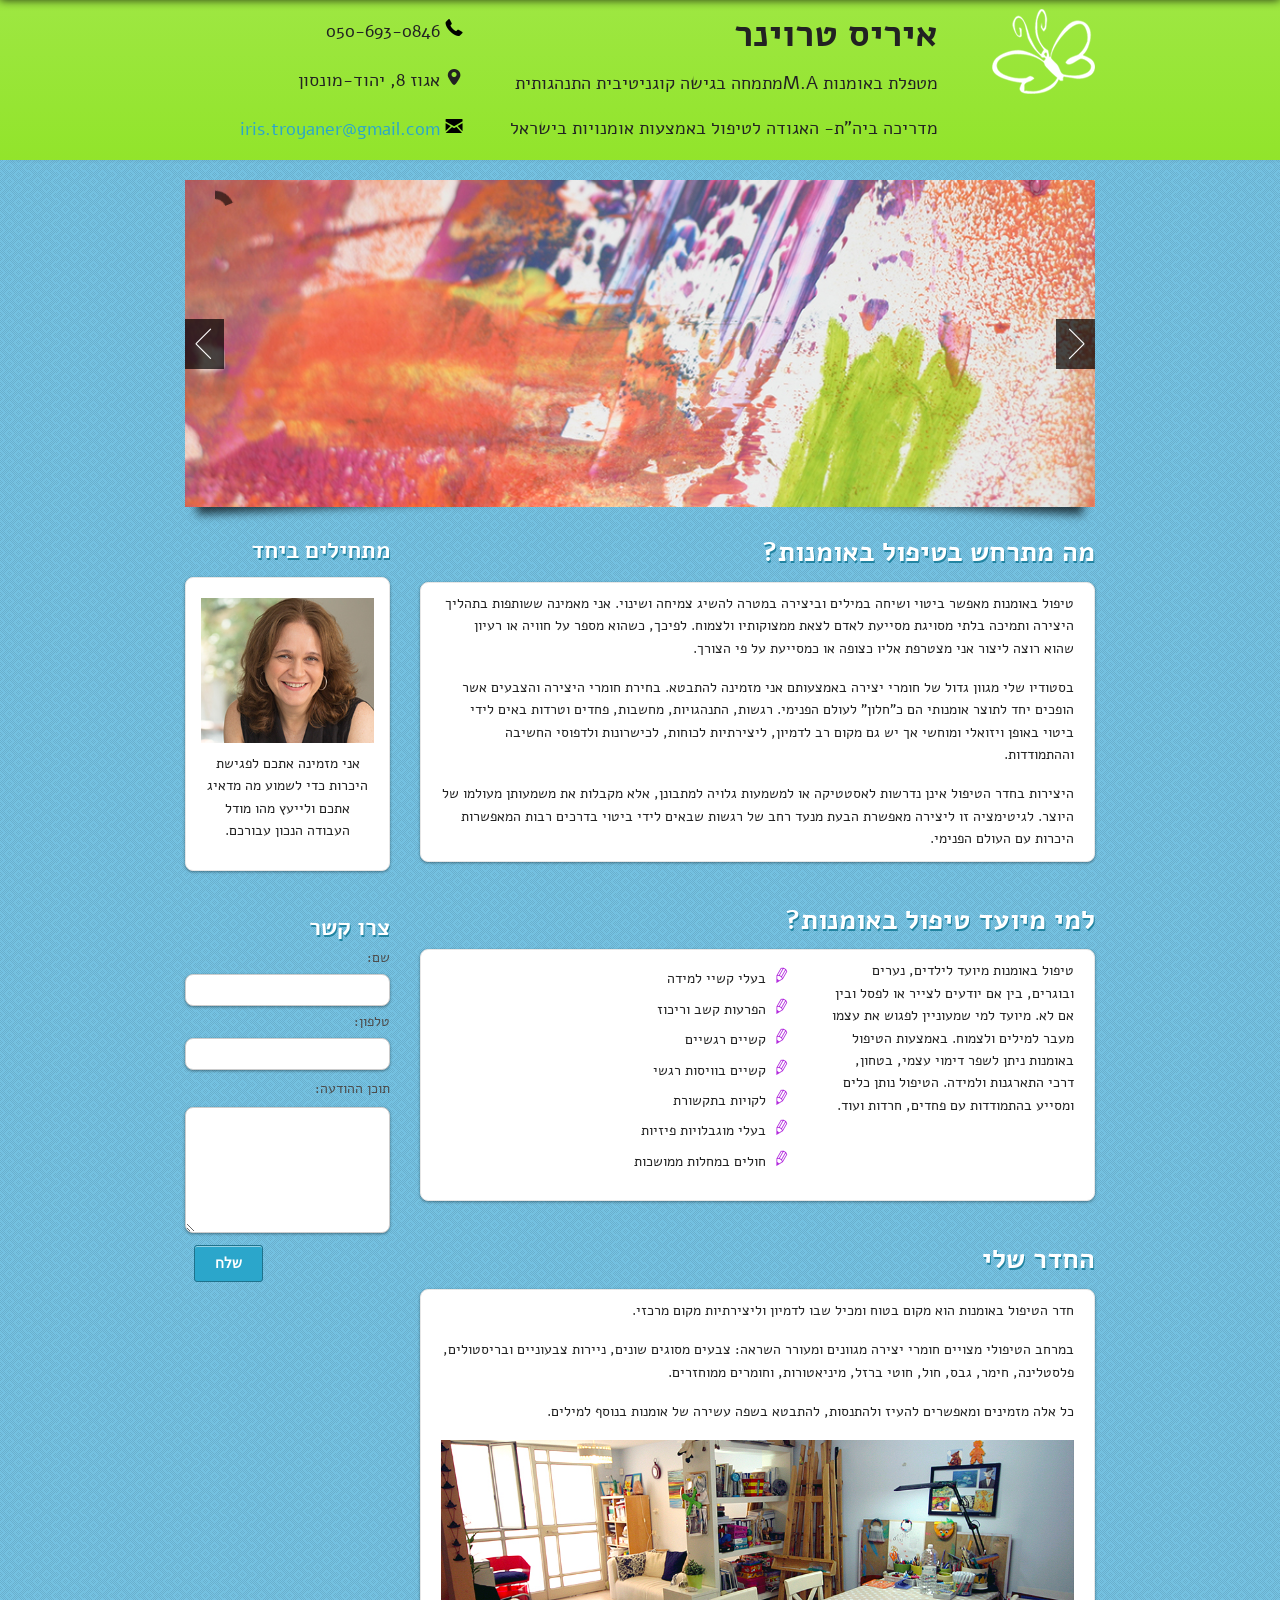
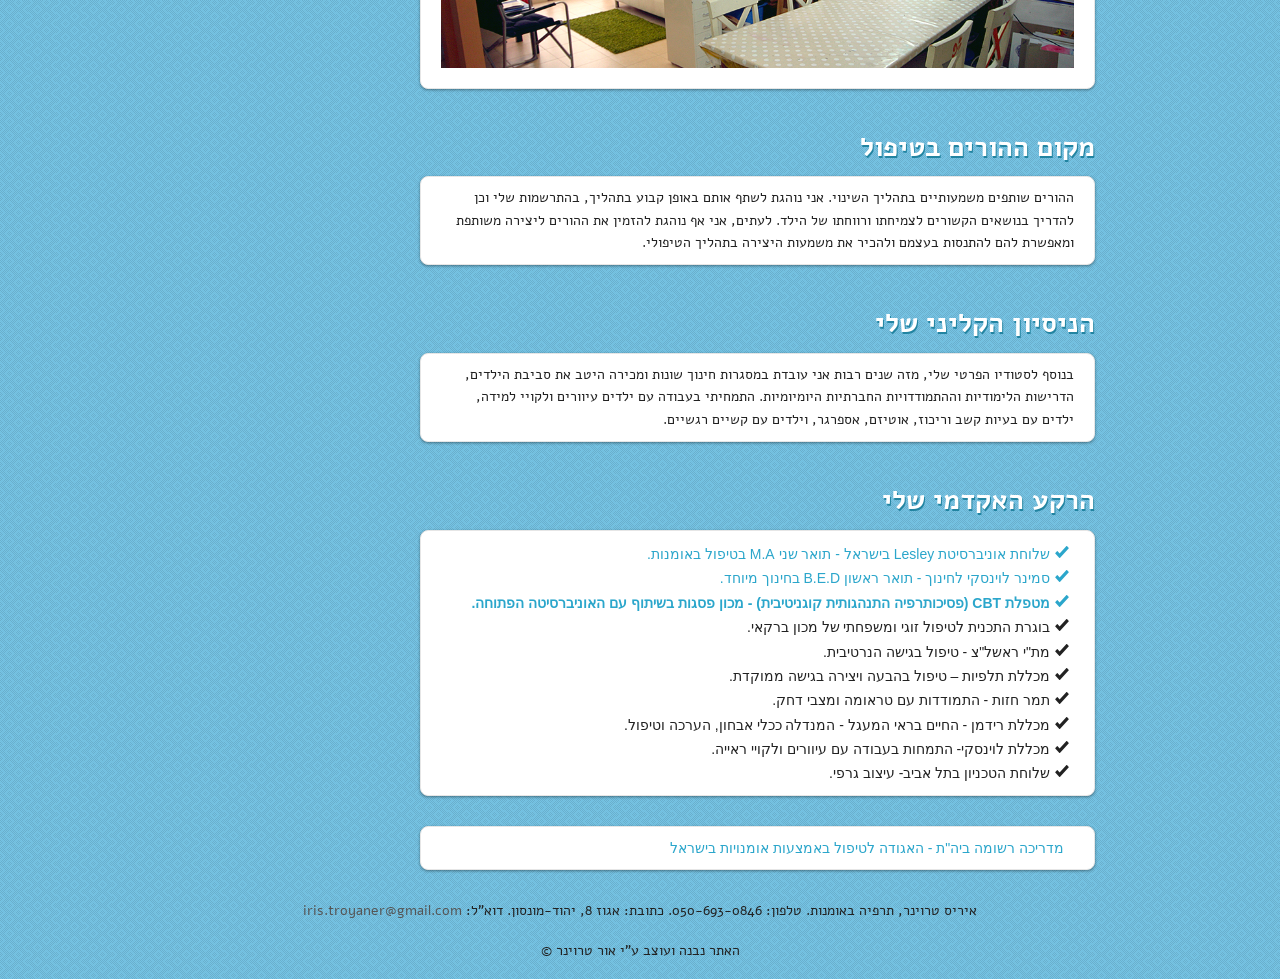
==== commit 1857dcfc: "Update index.html change color for success message" ====
--- a/index.html
+++ b/index.html
@@ -272,7 +272,7 @@
             data: form.serialize(),
             dataType: "json",
             success: function() {
-                $('#success').empty().html('<p style="color: #27ae60; font-weight: bold; margin-top: 10px;">ההודעה נשלחה בהצלחה! תודה.</p>').fadeIn('slow');
+                $('#success').empty().html('<p style="color: #ffffff; font-weight: bold;">ההודעה נשלחה בהצלחה! תודה.</p>').fadeIn('slow');
                 form[0].reset(); 
             },
             error: function() {
@@ -284,3 +284,4 @@
   </script>
 </body>
 </html>
+
